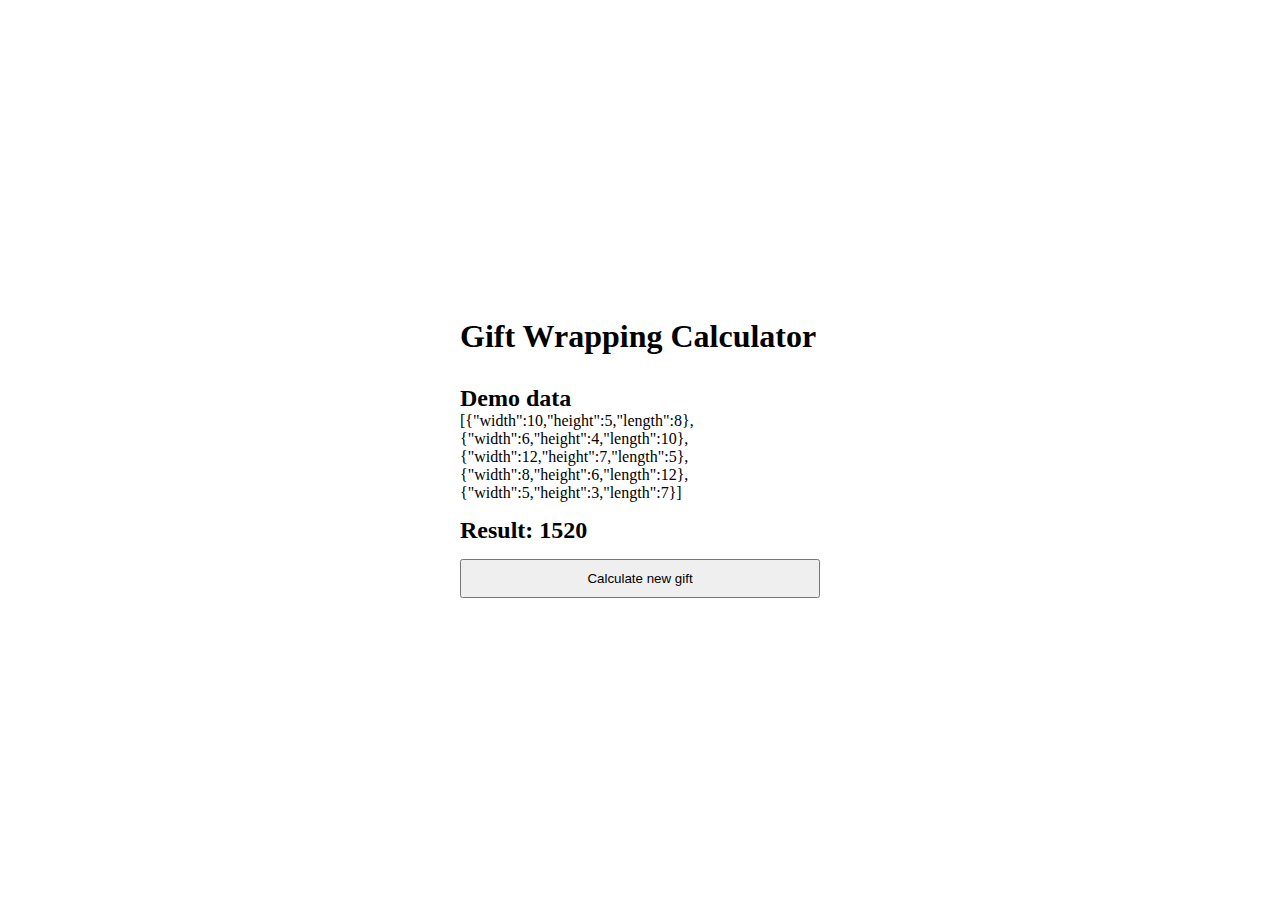
==== 01_gift_wrapping_calculator/index.html @ 98aa2df8 "gift wrapping calculator" ====
<!DOCTYPE html>
<html lang="en">
  <head>
    <meta charset="UTF-8" />
    <meta name="viewport" content="width=device-width, initial-scale=1.0" />
    <title>Document</title>
    <link rel="stylesheet" href="style.css" />
    <script src="./script.js" defer></script>
  </head>
  <body>
    <div id="main-container">
      <h1>Gift Wrapping Calculator</h1>
      <div id="demo-data">
        <h2></h2>
        <p></p>
      </div>
      <div id="result">
        <h2>Result: <span></span></h2>
      </div>
      <div id="new-data-container">
        <button id="show-new-data-form">Calculate new gift</button>
        <form id="add-new-data">
          <div class="add-new-data_input-fields">
            <label for="width">Width</label>
            <input type="number" id="width" required />
          </div>
          <div class="add-new-data_input-fields">
            <label for="height">Height</label>
            <input type="number" id="height" required />
          </div>
          <div class="add-new-data_input-fields">
            <label for="length">Length</label>
            <input type="number" id="length" required />
          </div>
          <div>
            <button type="submit">Add gift parameter</button>
          </div>
        </form>
      </div>
    </div>
  </body>
</html>
---- 01_gift_wrapping_calculator/style.css ----
* {
  padding: 0;
  margin: 0;
  box-sizing: border-box;
}

body {
  margin: 0 auto;
  max-width: 360px;
  height: 100vh;
  display: flex;
  flex-direction: column;
  justify-content: center;
}

#main-container {
  display: flex;
  flex-direction: column;
  gap: 15px;
}

h1 {
  margin: 15px 0;
}

#new-data-container {
  display: flex;
  flex-direction: column;
  gap: 15px;
}

#add-new-data {
  display: none;
  flex-direction: column;
  justify-content: center;
  border: 1px solid;
  padding: 25px;
}

.show-form {
  display: flex !important;
}

.add-new-data_input-fields {
  display: flex;
  flex-direction: column;
  gap: 5px;
  margin: 10px 0;
}

input {
  padding: 10px 15px;
}

button {
  cursor: pointer;
  padding: 10px 15px;
  width: 100%;
}
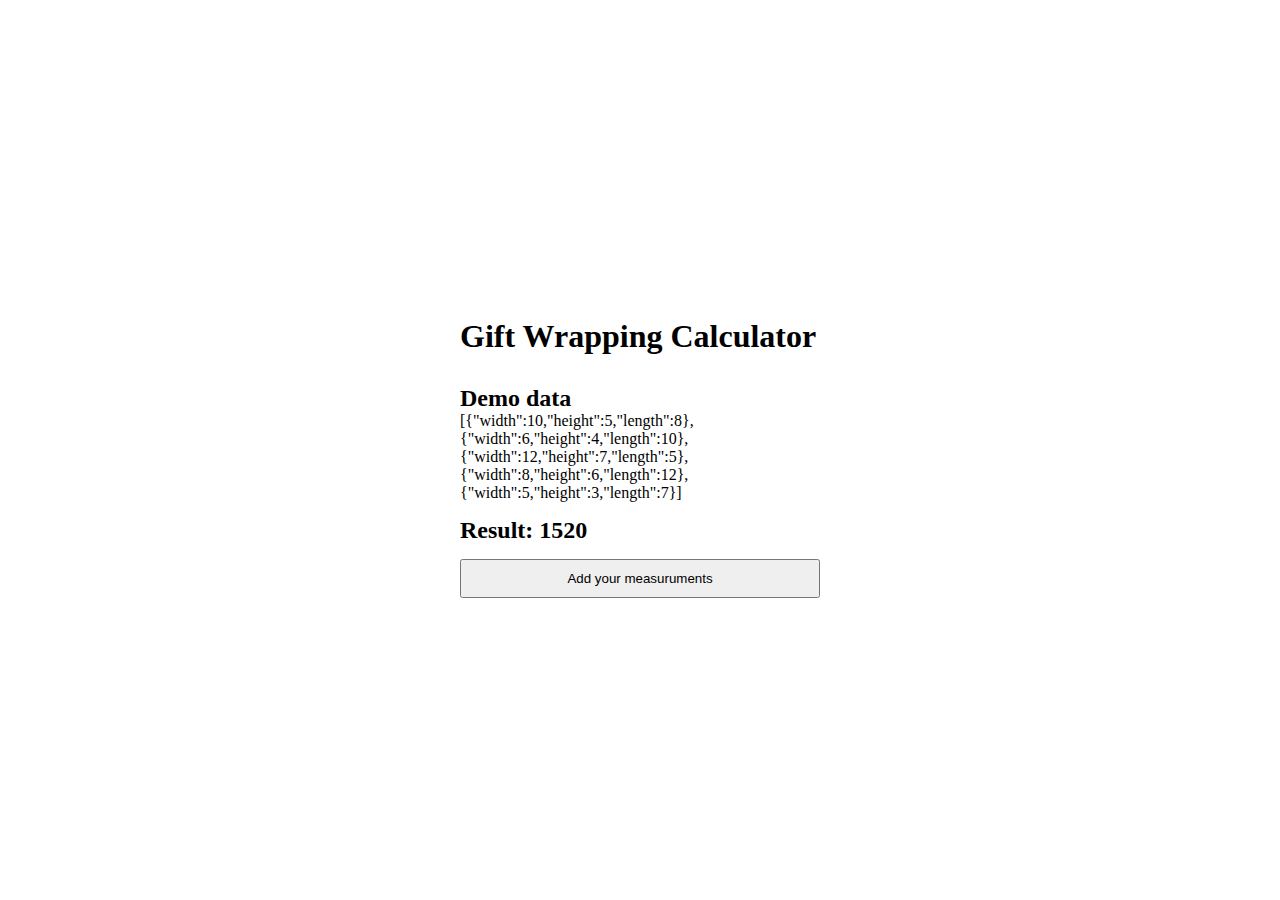
==== commit d8030577: "change btn text" ====
--- a/01_gift_wrapping_calculator/index.html
+++ b/01_gift_wrapping_calculator/index.html
@@ -18,7 +18,7 @@
         <h2>Result: <span></span></h2>
       </div>
       <div id="new-data-container">
-        <button id="show-new-data-form">Calculate new gift</button>
+        <button id="show-new-data-form">Add your measuruments</button>
         <form id="add-new-data">
           <div class="add-new-data_input-fields">
             <label for="width">Width</label>
